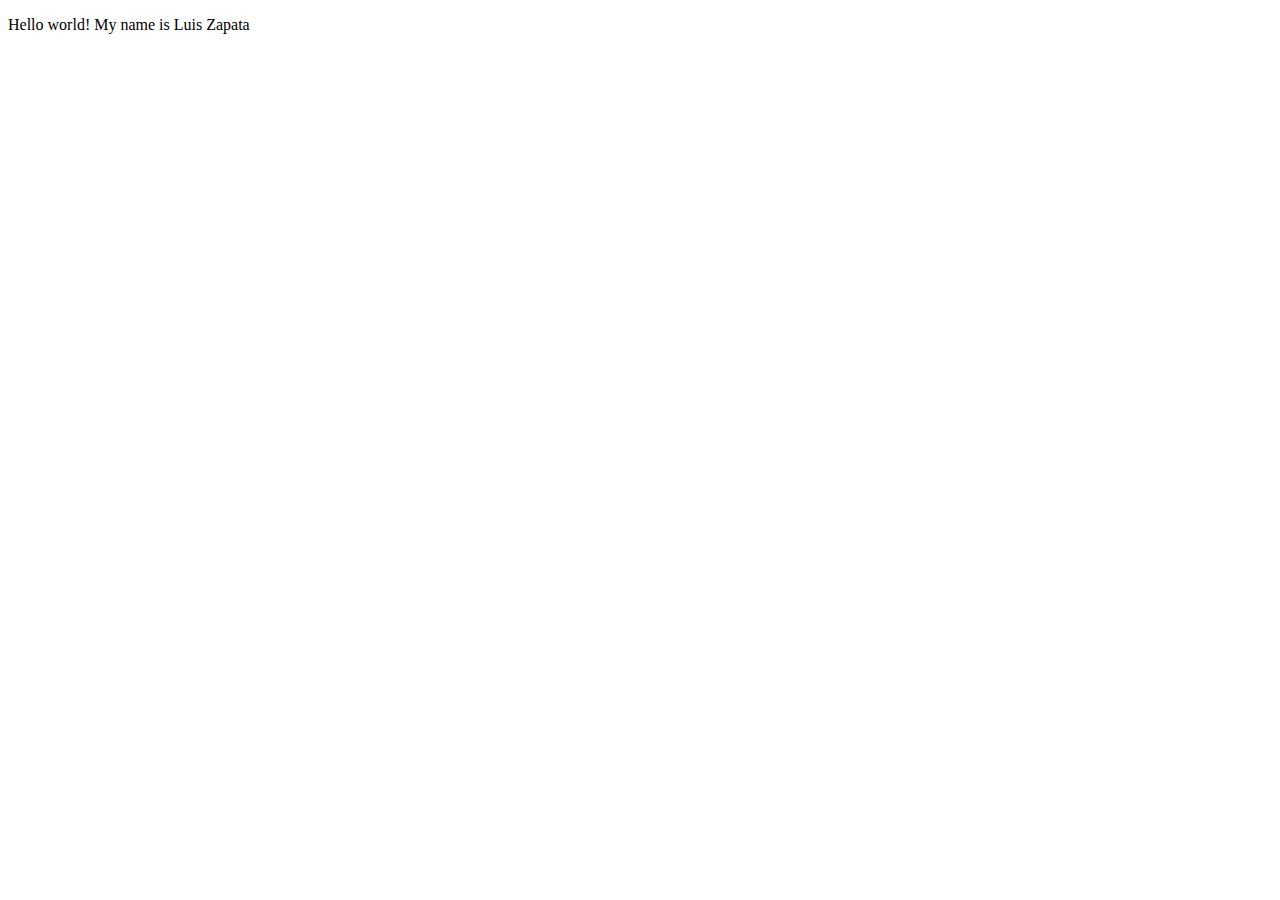
==== index.html @ 3bdf24bc "Add files via upload" ====
<!DOCTYPE html>
<html lang="en">
<meta charset="UTF-8">
<title>Page Title</title>
<meta name="viewport" content="width=device-width,initial-scale=1">
<link rel="stylesheet" href="">
<style>
</style>
<script src=""></script>


	<!--- Code above this line will not be displayed on the browser --> 

	<body>

		<p> Hello world! My name is Luis Zapata </p>

	</body>

</html>
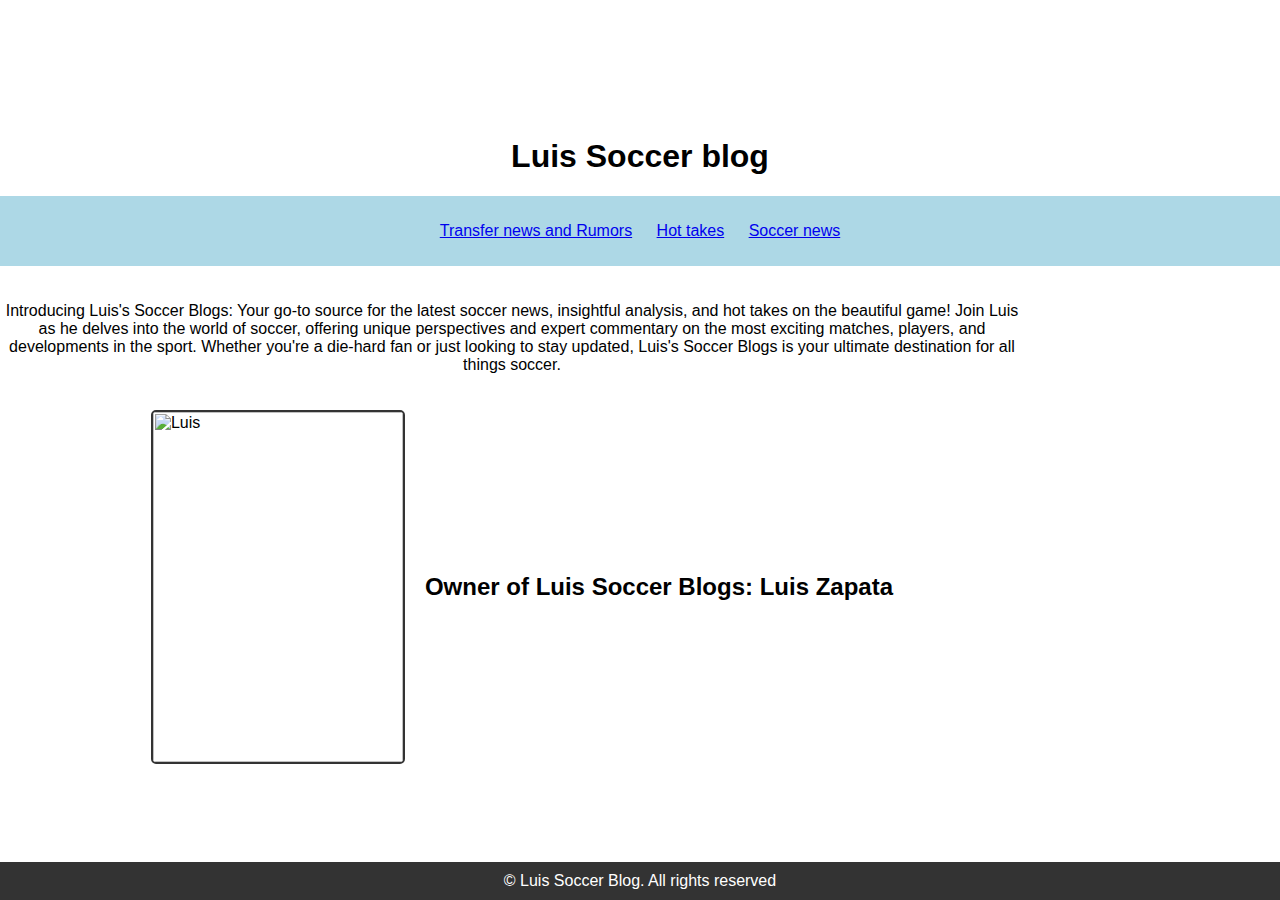
==== commit d79c059f: "Add files via upload" ====
--- a/index.html
+++ b/index.html
@@ -1,20 +1,36 @@
-<!DOCTYPE html>
-<html lang="en">
-<meta charset="UTF-8">
-<title>Page Title</title>
-<meta name="viewport" content="width=device-width,initial-scale=1">
-<link rel="stylesheet" href="">
-<style>
-</style>
-<script src=""></script>
+<doctype html>
+</head>
+<title> Luis soccer blog</title>
+<link href="Style.css" rel="stylesheet" type="text/css"/>
+
+<body>
+<h1>Luis Soccer blog</h1>
+
+	<body>
+	<header>
+
+<nav>
+
+<ul>
+<li><a href= "Transfer news and rumors.html">Transfer news and Rumors</a></li>
+<li><a href= "Hottakes.html">Hot takes</a></li>
+<li><a href= "Soccer news.html"> Soccer news</a></li>
+</ul>
+</nav>
+
+</header>
+
+<section>
+<main>
+<p> Introducing Luis's Soccer Blogs: Your go-to source for the latest soccer news, insightful analysis, and hot takes on the beautiful game! Join Luis as he delves into the world of soccer, offering unique perspectives and expert commentary on the most exciting matches, players, and developments in the sport. Whether you're a die-hard fan or just looking to stay updated, Luis's Soccer Blogs is your ultimate destination for all things soccer. </p>
 
 
-	<!--- Code above this line will not be displayed on the browser --> 
+<img src="Luis.jpg" alt="Luis" style="width:250px;height:350px;">
+<h2>Owner of Luis Soccer Blogs: Luis Zapata </h2>
+</section>
+</main>
 
-	<body>
-
-		<p> Hello world! My name is Luis Zapata </p>
 
 	</body>
-
-</html>
+	<footer>&copy; Luis Soccer Blog. All rights reserved</footer>
+</doctype html>
--- a/Style.css
+++ b/Style.css
@@ -0,0 +1,59 @@
+ body {
+    font-family: Arial, sans-serif;
+    margin: 0;
+    padding: 0;
+    display: flex;
+    flex-direction: column;
+    align-items: center;
+    justify-content: center;
+    height: 100vh;
+    text-align: center;
+}
+
+header {
+    width: 100%;
+    background-color: #ADD8E6;
+    color: white;
+    padding: 10px 0;
+}
+
+nav ul {
+    list-style-type: none;
+    padding: 0;
+}
+
+nav ul li {
+    display: inline-block;
+    margin: 0 10px;
+}
+
+section {
+    width: 80%;
+    margin-top: 20px;
+    text-align: left;
+}
+p{
+	text-align: center;
+	}
+main {
+    display: flex;
+    justify-content: center;
+    align-items: center;
+    flex-wrap: wrap;
+}
+
+img {
+    width: 250px;
+    height: 350px;
+    border: 2px solid #333;
+    border-radius: 5px;
+    margin: 20px;
+}
+
+footer {
+    width: 100%;
+    background-color: #333;
+    color: white;
+    padding: 10px 0;
+    position: absolute;
+    bottom: 0;